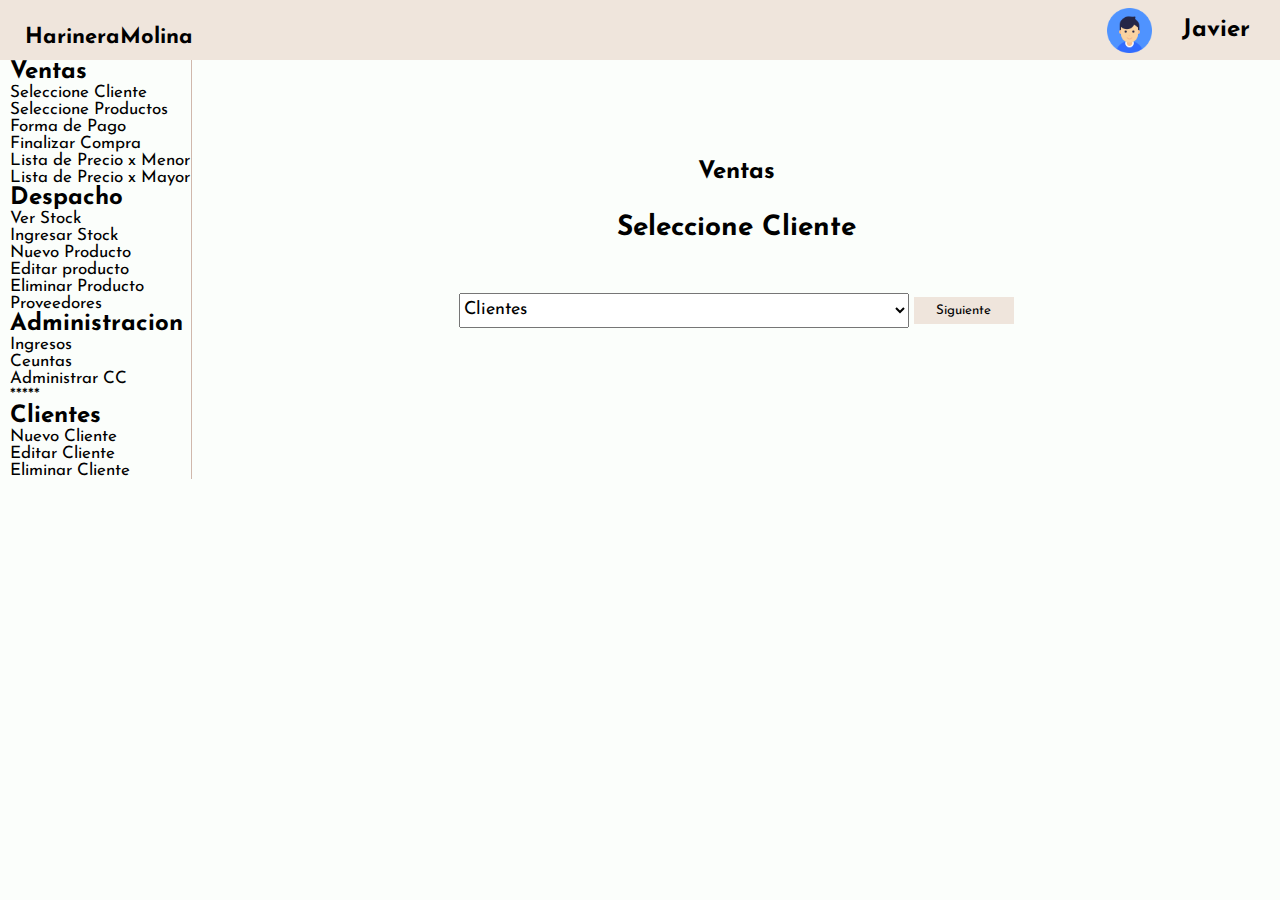
==== ventas.html @ 25c14eff "Add files via upload" ====
<!DOCTYPE html>
<html lang="es">

<head>
    <meta charset="UTF-8">
    <meta name="viewport" content="width=device-width, initial-scale=1.0">
    <link href="https://cdn.jsdelivr.net/npm/bootstrap@5.3.2/dist/css/bootstrap.min.css" rel="stylesheet"
        integrity="sha384-T3c6CoIi6uLrA9TneNEoa7RxnatzjcDSCmG1MXxSR1GAsXEV/Dwwykc2MPK8M2HN" crossorigin="anonymous">
    <link rel="preconnect" href="https://fonts.googleapis.com">
    <link rel="preconnect" href="https://fonts.gstatic.com" crossorigin>
    <link href="https://fonts.googleapis.com/css2?family=Josefin+Sans:wght@300;400;500;600;700&display=swap"
        rel="stylesheet">
    <link rel="stylesheet" href="style/ventas.css">
    <title>Ventas</title>
</head>

<body>

    <header>
        <div class="header-contain">
            <div class="logo">
                <p>HarineraMolina</p>
            </div>
            <div class="user">
                <img src="media/klipartz.com (21).png" alt="">
                <p>Javier</p>
            </div>
        </div>
    </header>

    <main>
        <div class="navbar">
            <div class="nav-ventas box">
                <h2>Ventas</h2>
                    <ul class="ventas-contain">
                        <li><a href="#" id="selectClienteLink">Seleccione Cliente</a></li>
                        <li><a href="#" id="selectProductosLink">Seleccione Productos</a></li>
                        <li><a href="#" id="formaPagoLink">Forma de Pago</a></li>
                        <li><a href="#" id="finalizarCompraLink">Finalizar Compra</a></li>
                        <li><a href="#">Lista de Precio x Menor</a></li>
                        <li><a href="#">Lista de Precio x Mayor</a></li>
                    </ul>
            </div>
            <div class="nav-despacho box">
                <h2>Despacho</h2>
                    <ul class="despacho-contain">
                        <li><a href="">Ver Stock</a></li>
                        <li><a href="">Ingresar Stock</a></li>
                        <li><a href="">Nuevo Producto</a></li>
                        <li><a href="">Editar producto</a></li>
                        <li><a href="">Eliminar Producto</a></li>
                        <li><a href="">Proveedores</a></li>
                    </ul>
            </div>
            <div class="nav-admin box">
                <h2>Administracion</h2>
                    <ul class="admin-contain">
                        <li><a href="">Ingresos</a></li>
                        <li><a href="">Ceuntas</a></li>
                        <li><a href="">Administrar CC</a></li>
                        <li><a href="">*****</a></li>
                    </ul>
            </div>
            <div class="nav-clientes box">
                <h2>Clientes</h2>
                    <ul class="clientes-contain">
                        <li><a href="">Nuevo Cliente</a></li>
                        <li><a href="">Editar Cliente</a></li>
                        <li><a href="">Eliminar Cliente</a></li>
                    </ul>
            </div>
        </div>
        <div class="main">
            <div class="ventas" id="ventas">
                <h2>Ventas</h2>
                <div class="select-client" id="select-client">
                    <h3>Seleccione Cliente</h3>
                    <select class="form-select form-select-sm" aria-label="Small select example">
                        <option selected>Clientes</option>
                        <option value="1">Noelia</option>
                        <option value="2">Sebastian</option>
                        <option value="3">Cesar</option>
                        <option value="4">Miguel</option>
                        <option value="5">Micaela</option>
                    </select>
                    <button type="button" class="btn btn-primary" id="clienteOK">Siguiente</button>
                </div>
                <div class="select-product" id="select-product">
                    <h3>Seleccione Productos</h3>
                    <select class="form-select form-select-sm" aria-label="Small select example">
                        <option selected>Tipo de Productos</option>
                        <option value="1">Harinas</option>
                        <option value="2">Cremas</option>
                        <option value="3">Dulces</option>
                        <option value="4">Cereales</option>
                        <option value="5">Etc</option>
                    </select>
                    <select class="form-select form-select-sm" aria-label="Small select example">
                        <option selected>Producto</option>
                        <option value="1">Harina 000</option>
                        <option value="2">Harina 0000</option>
                        <option value="3">Harina Leudante</option>
                        <option value="4">Harina sin TAC</option>
                        <option value="5">Harina de Maiz</option>
                    </select>
                    <select class="form-select form-select-sm" aria-label="Small select example">
                        <option selected>Marca</option>
                        <option value="1">Pureza</option>
                        <option value="2">Blancaflor</option>
                        <option value="3">Favorita</option>
                        <option value="4">Cañuelas</option>
                        <option value="5">Chacabuco</option>
                    </select>
                    <select class="form-select form-select-sm" aria-label="Small select example">
                        <option selected>Peso</option>
                        <option value="1">100g</option>
                        <option value="2">250g</option>
                        <option value="3">500g</option>
                        <option value="4">1k</option>
                        <option value="5">3k</option>
                        <option value="6">5k</option>
                        <option value="7">10k</option>
                        <option value="8">20k</option>
                    </select>
                    <div class="input-group flex-nowrap">
                        <input type="number" class="form-control" placeholder="Cantidad" aria-label="Cantidad"
                            aria-describedby="addon-wrapping">
                    </div>
                    <button type="button" class="btn btn-primary" id="productoOK">Siguiente</button>
                </div>
                <div class="forma-pago" id="forma-pago">
                    <h3>Forma de Pago</h3>
                    <select class="form-select form-select-sm" aria-label="Small select example">
                        <option selected>Forma de Pago</option>
                        <option value="1">Efectivo</option>
                        <option value="4">CC</option>
                        <option value="2">Tarjeta Credito</option>
                        <option value="3">Tarjeta Devito</option>
                    </select>
                    <button type="button" class="btn btn-primary" id="pagoOK">Siguiente</button>
                </div>
                <div class="compra-ok" id="compra-ok">
                    <h3>Finaliza Compra</h3>
                    <div class="datos-cliente">
                        <p>Cliente : Sebastian</p>
                        <p>Forma de Pago: CC</p>
                    </div>
                    <table class="table table-striped">
                        <thead>
                            <tr>
                                <th scope="col">Producto</th>
                                <th scope="col">Marca</th>
                                <th scope="col">Peso</th>
                                <th scope="col">Cantidad</th>
                                <th scope="col">Precio x U</th>
                                <th scope="col">Total</th>
                            </tr>
                        </thead>
                        <tbody>
                            <tr>
                                <th scope="row">Harina</th>
                                <td>Cañuela</td>
                                <td>1k</td>
                                <td>10</td>
                                <td>$ 600</td>
                                <td>$ 6000</td>
                            </tr>
                            <tr>
                                <th scope="row">Dulce De Leche</th>
                                <td>Serenisima</td>
                                <td>500g</td>
                                <td>20</td>
                                <td>$ 900</td>
                                <td>$ 18000</td>
                            </tr>
                            <tr>
                                <th scope="row">Margarina</th>
                                <td>Aurora</td>
                                <td>5k</td>
                                <td>1</td>
                                <td>$ 15000</td>
                                <td>$ 15000</td>
                            </tr>
                        </tbody>
                    </table>
                    <button type="button" class="btn btn-primary" id="finalizar">Finalizar</button>
                </div>
                <div class="lista-precio-menor" id="lista-precio-menor">
                    <h3>Lista de Precio por Menor</h3>
                    <form class="d-flex" role="search">
                        <input class="form-control me-2" type="search" placeholder="Search" aria-label="Search">
                        <button class="btn btn-outline-success" type="submit">Search</button>
                    </form>
                    <table class="table table-striped">
                        <thead>
                            <tr>
                                <th scope="col">Producto</th>
                                <th scope="col">Marca</th>
                                <th scope="col">Peso</th>
                                <th scope="col">Cantidad</th>
                                <th scope="col">Precio Proveeror</th>
                                <th scope="col">Precio Unitario</th>
                            </tr>
                        </thead>
                        <tbody>
                            <tr>
                                <th scope="row">Harina</th>
                                <td>Cañuela</td>
                                <td>1k</td>
                                <td>200</td>
                                <td>$ 600</td>
                                <td>$ 800</td>
                            </tr>
                            <tr>
                                <th scope="row">Dulce De Leche</th>
                                <td>Serenisima</td>
                                <td>500g</td>
                                <td>150</td>
                                <td>$ 700</td>
                                <td>$ 900</td>
                            </tr>
                            <tr>
                                <th scope="row">Margarina</th>
                                <td>Aurora</td>
                                <td>5k</td>
                                <td>200</td>
                                <td>$ 13000</td>
                                <td>$ 15000</td>
                            </tr>
                            <tr>
                                <th scope="row">Margarina</th>
                                <td>Aurora</td>
                                <td>5k</td>
                                <td>200</td>
                                <td>$ 13000</td>
                                <td>$ 15000</td>
                            </tr>
                        </tbody>
                    </table>
                </div>
                <div class="lista-precio-mayor" id="lista-precio-mayor">
                    <h3>Lista de Precio por Mayor</h3>
                    <form class="d-flex" role="search">
                        <input class="form-control me-2" type="search" placeholder="Search" aria-label="Search">
                        <button class="btn btn-outline-success" type="submit">Search</button>
                    </form>
                    <table class="table table-striped">
                        <thead>
                            <tr>
                                <th scope="col">Producto</th>
                                <th scope="col">Marca</th>
                                <th scope="col">Peso</th>
                                <th scope="col">Cantidad</th>
                                <th scope="col">Precio Proveeror</th>
                                <th scope="col">Precio Unitario</th>
                            </tr>
                        </thead>
                        <tbody>
                            <tr>
                                <th scope="row">Harina</th>
                                <td>Cañuela</td>
                                <td>1k</td>
                                <td>200</td>
                                <td>$ 600</td>
                                <td>$ 700</td>
                            </tr>
                            <tr>
                                <th scope="row">Dulce De Leche</th>
                                <td>Serenisima</td>
                                <td>500g</td>
                                <td>150</td>
                                <td>$ 700</td>
                                <td>$ 800</td>
                            </tr>
                            <tr>
                                <th scope="row">Margarina</th>
                                <td>Aurora</td>
                                <td>5k</td>
                                <td>200</td>
                                <td>$ 13000</td>
                                <td>$ 14000</td>
                            </tr>
                            <tr>
                                <th scope="row">Margarina</th>
                                <td>Aurora</td>
                                <td>5k</td>
                                <td>200</td>
                                <td>$ 13000</td>
                                <td>$ 14000</td>
                            </tr>
                        </tbody>
                    </table>
                </div>
            </div>
            <div class="despacho">
                <h2>Despacho</h2>
                <div class="ver-stock">
                    <h3>Ver Stock</h3>
                    <form class="d-flex" role="search">
                        <input class="form-control me-2" type="search" placeholder="Buscar" aria-label="Search">
                        <button class="btn btn-outline-success" type="submit">Buscar</button>
                    </form>
                    <table class="table table-striped">
                        <thead>
                            <tr>
                                <th scope="col">Producto</th>
                                <th scope="col">Marca</th>
                                <th scope="col">Peso</th>
                                <th scope="col">Cantidad</th>
                                <th scope="col">Precio Proveeror</th>
                                <th scope="col">Precio Unitario</th>
                            </tr>
                        </thead>
                        <tbody>
                            <tr>
                                <th scope="row">Harina</th>
                                <td>Cañuela</td>
                                <td>1k</td>
                                <td>200</td>
                                <td>$ 600</td>
                                <td>$ 800</td>
                            </tr>
                            <tr>
                                <th scope="row">Dulce De Leche</th>
                                <td>Serenisima</td>
                                <td>500g</td>
                                <td>150</td>
                                <td>$ 700</td>
                                <td>$ 900</td>
                            </tr>
                            <tr>
                                <th scope="row">Margarina</th>
                                <td>Aurora</td>
                                <td>5k</td>
                                <td>200</td>
                                <td>$ 13000</td>
                                <td>$ 15000</td>
                            </tr>
                            <tr>
                                <th scope="row">Margarina</th>
                                <td>Aurora</td>
                                <td>5k</td>
                                <td>200</td>
                                <td>$ 13000</td>
                                <td>$ 15000</td>
                            </tr>
                            <tr>
                                <th scope="row">Margarina</th>
                                <td>Aurora</td>
                                <td>5k</td>
                                <td>200</td>
                                <td>$ 13000</td>
                                <td>$ 15000</td>
                            </tr>
                            <tr>
                                <th scope="row">Margarina</th>
                                <td>Aurora</td>
                                <td>5k</td>
                                <td>200</td>
                                <td>$ 13000</td>
                                <td>$ 15000</td>
                            </tr>
                            <tr>
                                <th scope="row">Margarina</th>
                                <td>Aurora</td>
                                <td>5k</td>
                                <td>200</td>
                                <td>$ 13000</td>
                                <td>$ 15000</td>
                            </tr>
                            <tr>
                                <th scope="row">Margarina</th>
                                <td>Aurora</td>
                                <td>5k</td>
                                <td>200</td>
                                <td>$ 13000</td>
                                <td>$ 15000</td>
                            </tr>
                        </tbody>
                    </table>
                </div>
                <div class="ingresar-stock">
                    <h3>Ingresar productos al stock</h3>
                    <select class="form-select form-select-sm" aria-label="Small select example">
                        <option selected>Tipo de Productos</option>
                        <option value="1">Harinas</option>
                        <option value="2">Cremas</option>
                        <option value="3">Dulces</option>
                        <option value="4">Cereales</option>
                        <option value="5">Etc</option>
                    </select>
                    <select class="form-select form-select-sm" aria-label="Small select example">
                        <option selected>Producto</option>
                        <option value="1">Harina 000</option>
                        <option value="2">Harina 0000</option>
                        <option value="3">Harina sin TAC</option>
                        <option value="4">Harina Leudante</option>
                        <option value="5">Harina de Maiz</option>
                    </select>
                    <select class="form-select form-select-sm" aria-label="Small select example">
                        <option selected>Marca</option>
                        <option value="1">Pureza</option>
                        <option value="2">Blancaflor</option>
                        <option value="3">Favorita</option>
                        <option value="4">Cañuelas</option>
                        <option value="5">Chacabuco</option>
                    </select>
                    <select class="form-select form-select-sm" aria-label="Small select example">
                        <option selected>Peso</option>
                        <option value="1">100g</option>
                        <option value="2">250g</option>
                        <option value="3">500g</option>
                        <option value="4">1k</option>
                        <option value="5">3k</option>
                        <option value="5">5k</option>
                        <option value="5">10k</option>
                        <option value="5">20k</option>
                    </select>
                    <div class="input-group flex-nowrap">
                        <input type="number" class="form-control" placeholder="Cantidad" aria-label="Cantidad"
                            aria-describedby="addon-wrapping">
                    </div>
                    <button type="button" class="btn btn-primary">Agregar</button>
                </div>
                <div class="nuevo-producto">
                    <h3>Agregar Nuevo Producto</h3>
                    <input type="text" class="form-control" placeholder="Nombre del Producto"
                        aria-label="nombre-producto" aria-describedby="basic-addon1">
                    <select class="form-select form-select-sm" aria-label="Small select example">
                        <option selected>Tipo de Productos</option>
                        <option value="1">Harinas</option>
                        <option value="2">Cremas</option>
                        <option value="3">Dulces</option>
                        <option value="4">Cereales</option>
                        <option value="5">Etc</option>
                    </select>
                    <select class="form-select form-select-sm" aria-label="Small select example">
                        <option selected>Producto</option>
                        <option value="1">Harina 000</option>
                        <option value="2">Harina 0000</option>
                        <option value="3">Harina sin TAC</option>
                        <option value="4">Harina Leudante</option>
                        <option value="5">Harina de Maiz</option>
                    </select>
                    <select class="form-select form-select-sm" aria-label="Small select example">
                        <option selected>Marca</option>
                        <option value="1">Pureza</option>
                        <option value="2">Blancaflor</option>
                        <option value="3">Favorita</option>
                        <option value="4">Cañuelas</option>
                        <option value="5">Chacabuco</option>
                    </select>
                    <select class="form-select form-select-sm" aria-label="Small select example">
                        <option selected>Peso</option>
                        <option value="1">100g</option>
                        <option value="2">250g</option>
                        <option value="3">500g</option>
                        <option value="4">1k</option>
                        <option value="5">3k</option>
                        <option value="5">5k</option>
                        <option value="5">10k</option>
                        <option value="5">20k</option>
                    </select>
                    <div class="input-group flex-nowrap">
                        <input type="number" class="form-control" placeholder="Cantidad" aria-label="Cantidad"
                            aria-describedby="addon-wrapping" inputmode="numeric">
                    </div>
                    <button type="button" class="btn btn-primary">Agregar</button>
                </div>
                <div class="proveedores">
                    <h3>Lista De proveedores</h3>
                    <table class="table table-striped">
                        <thead>
                            <tr>
                                <th scope="col">Nombre</th>
                                <th scope="col">Direccion</th>
                                <th scope="col">Telefono</th>
                                <th scope="col">Email</th>
                                <th scope="col">Lista Precio</th>
                            </tr>
                        </thead>
                        <tbody>
                            <tr>
                                <th scope="row">Molino Cañuelas</th>
                                <td>tal altura</td>
                                <td>011 16463156</td>
                                <td>molinoscañuelas@tal.com</td>
                                <td><button type="button" class="btn btn-primary boton-lista-proveedores"><a
                                            href="">Lista</a></button></td>
                            </tr>
                            <tr>
                                <th scope="row">TaSerenisima</th>
                                <td>tal altura</td>
                                <td>011-13256479</td>
                                <td>taserenisima@tal.com</td>
                                <td><button type="button" class="btn btn-primary boton-lista-proveedores"><a
                                            href="">Lista</a></button></td>
                            </tr>
                            <tr>
                                <th scope="row">Molinos S.A</th>
                                <td>tal altura</td>
                                <td>011-13258978</td>
                                <td>molinossa@tal.com</td>
                                <td><button type="button" class="btn btn-primary boton-lista-proveedores"><a
                                            href="">Lista</a></button></td>
                            </tr>
                        </tbody>
                    </table>
                </div>
            </div>
            <div class="admin">
                <h2>Administracion</h2>
                <diniv class="ingresos">
                    <h3>ingresos</h3>
                    <div class="ingresos-group">
                        <div class="ingreso-contain">
                            <img src="media/sodapdf-converted.png" alt="" width="150px">
                            <h4>Mercado Pago</h4>
                            <p>$0000.000</p>
                        </div>
                        <div class="ingreso-contain">
                            <img src="media/cheque.png" alt="" width="150px">
                            <h4>Cheuqes</h4>
                            <p>$0000.000</p>
                        </div>
                        <div class="ingreso-contain">
                            <img src="media/cajaregis.png" alt="" width="150px">
                            <h4>Caja</h4>
                            <p>$0000.000</p>
                        </div>
                        <div class="ingreso-contain">
                            <img src="media/banco.png" alt="" width="150px">
                            <h4>Banco</h4>
                            <p>$0000.000</p>
                        </div>
                    </div>
                    <button type="button" class="btn btn-primary"><a href="">Cerrar Caja</a></button>
                </diniv>
                <div class="cuentas">
                    <h3>Cuentas</h3>
                    <div class="cuentas-group">
                        <div class="cuentas-contain">
                            <img src="media/sodapdf-converted.png" alt="" width="150px">
                            <h4>Mercado Pago</h4>
                            <p>$0000.000</p>
                        </div>
                        <div class="cuentas-contain">
                            <img src="media/cheque.png" alt="" width="150px">
                            <h4>Cheuqes</h4>
                            <p>$0000.000</p>
                        </div>
                        <div class="cuentas-contain">
                            <img src="media/cajaregis.png   " alt="" width="150px">
                            <h4>Caja</h4>
                            <p>$0000.000</p>
                        </div>
                        <div class="cuentas-contain">
                            <img src="media/banco.png" alt="" width="150px">
                            <h4>Banco</h4>
                            <p>$0000.000</p>
                        </div>
                    </div>
                </div>
                <div class="cc">
                    <h3>Administrar CC</h3>
                    <div class="cliente-cc">
                        <form class="d-flex" role="search">
                            <input class="form-control me-2" type="search" placeholder="Cliente" aria-label="Search">
                            <button class="btn btn-outline-success" type="submit">Buscar</button>
                        </form>
                        <table class="table table-striped">
                            <thead>
                                <tr>
                                    <th scope="col">N° Factura</th>
                                    <th scope="col">Fecha</th>
                                    <th scope="col">Valor</th>
                                    <th scope="col">modificar</th>
                                </tr>
                            </thead>
                            <tbody>
                                <tr>
                                    <th scope="row">0354</th>
                                    <td>26/01/23</td>
                                    <td>$ 150000</td>
                                    <td><button type="button" class="btn btn-primary"><a href="">Modificar</a></button>
                                    </td>
                                </tr>
                                <tr>
                                    <th scope="row">3597</th>
                                    <td>12/04/23</td>
                                    <td>$ 80000</td>
                                    <td><button type="button" class="btn btn-primary"><a href="">Modificar</a></button>
                                    </td>
                                </tr>
                                <tr>
                                    <th scope="row">9853</th>
                                    <td>09/10/23</td>
                                    <td>$ 250000</td>
                                    <td><button type="button" class="btn btn-primary"><a href="">Modificar</a></button>
                                    </td>
                                </tr>
                            </tbody>
                        </table>
                    </div>
                </div>
            </div>
            <div class="clientes">
                <h2>Clientes</h2>
                <div class="new-client">
                    <h3>Agregar Nuevo Cliente</h3>
                    <div class="mb-3">
                        <label for="exampleFormControlInput1" class="form-label">Ingrese el Nombre</label>
                        <input type="text" class="form-control" id="exampleFormControlInput1" placeholder="Nombre">
                        <label for="exampleFormControlInput1" class="form-label">Ingrese el Apellido</label>
                        <input type="text" class="form-control" id="exampleFormControlInput1" placeholder="Apellido">
                        <label for="exampleFormControlInput1" class="form-label">Ingrese la Direccion</label>
                        <input type="text" class="form-control" id="exampleFormControlInput1" placeholder="Direccion">
                        <label for="exampleFormControlInput1" class="form-label">Imgrese el Telefono</label>
                        <input type="number" class="form-control" id="exampleFormControlInput1" placeholder="Telefono">
                        <label for="exampleFormControlInput1" class="form-label">Ingrese Email </label>
                        <input type="email" class="form-control" id="exampleFormControlInput1" placeholder="email">
                    </div>
                    <button type="button" class="btn btn-primary"><a href="">Guardar</a></button>
                </div>
                <div class="edit-client">
                    <h3>Editar Clientes</h3>
                    <form class="d-flex" role="search">
                        <input class="form-control me-2" type="search" placeholder="Search" aria-label="Search">
                        <button class="btn btn-outline-success" type="submit">Search</button>
                    </form>
                    <table class="table table-striped">
                        <thead>
                            <tr>
                                <th scope="col">Nombre</th>
                                <th scope="col">Apellido</th>
                                <th scope="col">Direccion</th>
                                <th scope="col">telefono</th>
                                <th scope="col">Email</th>
                                <th scope="col">Editar</th>
                            </tr>
                        </thead>
                        <tbody>
                            <tr>
                                <th scope="row">Sebastian</th>
                                <td>mendoza</td>
                                <td>tal altura</td>
                                <td>011-35432264</td>
                                <td>sebastian@tal.com</td>
                                <td><button type="button" class="btn btn-primary"><a href="">Editar</a></button></td>
                            </tr>
                            <tr>
                                <th scope="row">Micaela</th>
                                <td>Galeano</td>
                                <td>tal altura</td>
                                <td>011-13548976</td>
                                <td>micaela@tal.com</td>
                                <td><button type="button" class="btn btn-primary"><a href="">Editar</a></button></td>
                            </tr>
                            <tr>
                                <th scope="row">Noelina</th>
                                <td>Pintos</td>
                                <td>tal altura</td>
                                <td>011-32156497</td>
                                <td>noelia@tal.com</td>
                                <td><button type="button" class="btn btn-primary"><a href="">Editar</a></button></td>
                            </tr>
                            <tr>
                                <th scope="row">Cesar</th>
                                <td>Kownacki</td>
                                <td>tal altura</td>
                                <td>011-64975231</td>
                                <td>cesar@tal.com</td>
                                <td><button type="button" class="btn btn-primary"><a href="">Editar</a></button></td>
                            </tr>
                            <tr>
                                <th scope="row">Miguel</th>
                                <td>Brizuela</td>
                                <td>tal altura</td>
                                <td>011-36964312</td>
                                <td>miguel@tal.com</td>
                                <td><button type="button" class="btn btn-primary"><a href="">Editar</a></button></td>
                            </tr>
                            <tr>
                                <th scope="row">Daniel</th>
                                <td>Carabajal</td>
                                <td>tal cual</td>
                                <td>011-34129647</td>
                                <td>daniel@tal.com</td>
                                <td><button type="button" class="btn btn-primary"><a href="">Editar</a></button></td>
                            </tr>
                        </tbody>
                    </table>
                </div>
                <div class="delete-client">
                    <h3>Eliminar Cliente</h3>
                    <form class="d-flex" role="search">
                        <input class="form-control me-2" type="search" placeholder="Search" aria-label="Search">
                        <button class="btn btn-outline-success" type="submit">Search</button>
                    </form>
                    <table class="table table-striped">
                        <thead>
                            <tr>
                                <th scope="col">Nombre</th>
                                <th scope="col">Apellido</th>
                                <th scope="col">Direccion</th>
                                <th scope="col">telefono</th>
                                <th scope="col">Email</th>
                                <th scope="col">Editar</th>
                            </tr>
                        </thead>
                        <tbody>
                            <tr>
                                <th scope="row">Sebastian</th>
                                <td>mendoza</td>
                                <td>tal altura</td>
                                <td>011-35432264</td>
                                <td>sebastian@tal.com</td>
                                <td><button type="button" class="btn btn-primary"><a href="">Eliminar</a></button></td>
                            </tr>
                            <tr>
                                <th scope="row">Micaela</th>
                                <td>Galeano</td>
                                <td>tal altura</td>
                                <td>011-13548976</td>
                                <td>micaela@tal.com</td>
                                <td><button type="button" class="btn btn-primary"><a href="">Eliminar</a></button></td>
                            </tr>
                            <tr>
                                <th scope="row">Noelina</th>
                                <td>Pintos</td>
                                <td>tal altura</td>
                                <td>011-32156497</td>
                                <td>noelia@tal.com</td>
                                <td><button type="button" class="btn btn-primary"><a href="">Eliminar</a></button></td>
                            </tr>
                            <tr>
                                <th scope="row">Cesar</th>
                                <td>Kownacki</td>
                                <td>tal altura</td>
                                <td>011-64975231</td>
                                <td>cesar@tal.com</td>
                                <td><button type="button" class="btn btn-primary"><a href="">Eliminar</a></button></td>
                            </tr>
                            <tr>
                                <th scope="row">Miguel</th>
                                <td>Brizuela</td>
                                <td>tal altura</td>
                                <td>011-36964312</td>
                                <td>miguel@tal.com</td>
                                <td><button type="button" class="btn btn-primary"><a href="">Eliminar</a></button></td>
                            </tr>
                            <tr>
                                <th scope="row">Daniel</th>
                                <td>Carabajal</td>
                                <td>tal cual</td>
                                <td>011-34129647</td>
                                <td>daniel@tal.com</td>
                                <td><button type="button" class="btn btn-primary"><a href="">Eliminar</a></button></td>
                            </tr>
                        </tbody>
                    </table>
                </div>
            </div>
        </div>
    </main>

    <script src="script/app.js"></script>
    <script src="https://cdn.jsdelivr.net/npm/bootstrap@5.3.2/dist/js/bootstrap.bundle.min.js"
        integrity="sha384-C6RzsynM9kWDrMNeT87bh95OGNyZPhcTNXj1NW7RuBCsyN/o0jlpcV8Qyq46cDfL"
        crossorigin="anonymous"></script>
</body>

</html>
---- style/ventas.css ----
* {
    margin: 0;
    padding: 0;
    box-sizing: border-box;
    font-family: 'Josefin Sans', sans-serif;
}

body {
    background: #FBFEFB;
}

header {
    width: 100%;
    background: #EFE5DC;
}

input[type="number"]::-webkit-inner-spin-button,
input[type="number"]::-webkit-outer-spin-button {
    -webkit-appearance: none;
    appearance: none;
    margin: 0;
    /* Puedes ajustar esto para controlar el espacio alrededor del campo */
}

.header-contain {
    width: 100%;
    height: 60px;
    display: flex;
    align-items: center;
    justify-content: space-between;
}

.logo {
    margin-top: 15px;
    margin-left: 25px;
    font-size: 22px;
    font-weight: bold;
}

.user {
    display: flex;
    margin-right: 30px;
}

header .user img {
    width: 45px;
    height: 45px;
    margin: 0 30px;
}

header .user p {
    font-size: 24px;
    margin: auto;
    font-weight: bold;
}

main {
    width: 100%;
    display: flex;
    flex-direction: row;
}

.navbar {
    width: 15%;
    height: 100%;
    display: flex;
    flex-direction: column;
    border-right: 1px solid #D0B8AC;
    background: #FBFEFB;
}

.navbar .box {
    width: 100%;
    margin-left: 10px;
}

.box ul {
    list-style: none;
}

.box ul li a {
    text-decoration: none;
    color: #000;
    font-size: 17px;
}

.box ul li a:hover {
    color: #D0B8AC;
}

.main {
    width: 85%;
}

.ventas {
    text-align: center;
    margin-top: 100px;
}

.main h2,
.main h3 {
    margin: 30px 0;
}

.select-client {
    display: none;
    flex-direction: column;
}

.select-client h3 {
    font-size: 28px;
}

.select-client select {
    align-items: center;
    margin: auto auto 20px auto;
    width: 450px;
    height: 35px;
    font-size: 18px;
}

.select-client button {
    width: 100px;
    background: #EFE5DC;
    border: none;
    padding: 7px 15px;
    margin: auto;
    margin-top: 25px;
}

.select-client button a {
    color: #000;
    text-decoration: none;
}

.select-client button:hover {
    background: #D0B8AC;
    transform: scale(1.05, 1.05);
    transition: .3s;
    -webkit-transform: scale(1.05, 1.05);
    -moz-transform: scale(1.05, 1.05);
    -ms-transform: scale(1.05, 1.05);
    -o-transform: scale(1.05, 1.05);
    -webkit-transition: .3s;
    -moz-transition: .3s;
    -ms-transition: .3s;
    -o-transition: .3s;
    box-shadow: 3px 3px 3px #D0B8AC
}

.select-product {
    display: none;
    flex-direction: column;
}

.select-product h3 {
    font-size: 28px;
}

.select-product select,
.select-product .input-group {
    align-items: center;
    margin: auto auto 20px auto;
    width: 450px;
    height: 35px;
    font-size: 18px;
}

.select-product button {
    width: 100px;
    background: #EFE5DC;
    border: none;
    padding: 7px 15px;
    margin: auto;
    margin-top: 25px;
}

.select-product button a {
    color: #000;
    text-decoration: none;
}

.select-product button:hover {
    background: #D0B8AC;
    transform: scale(1.05, 1.05);
    transition: .3s;
    -webkit-transform: scale(1.05, 1.05);
    -moz-transform: scale(1.05, 1.05);
    -ms-transform: scale(1.05, 1.05);
    -o-transform: scale(1.05, 1.05);
    -webkit-transition: .3s;
    -moz-transition: .3s;
    -ms-transition: .3s;
    -o-transition: .3s;
    box-shadow: 3px 3px 3px #D0B8AC
}

.forma-pago {
    display: none;
    flex-direction: column;
}

.select-product h3 {
    font-size: 28px;
}

.forma-pago select,
.forma-pago .input-group {
    align-items: center;
    margin: auto auto 20px auto;
    width: 450px;
    height: 35px;
    font-size: 18px;
}

.forma-pago button {
    width: 100px;
    background: #EFE5DC;
    border: none;
    padding: 7px 15px;
    margin: auto;
    margin-top: 25px;
}

.forma-pago button a {
    color: #000;
    text-decoration: none;
}

.forma-pago button:hover {
    background: #D0B8AC;
    transform: scale(1.05, 1.05);
    transition: .3s;
    -webkit-transform: scale(1.05, 1.05);
    -moz-transform: scale(1.05, 1.05);
    -ms-transform: scale(1.05, 1.05);
    -o-transform: scale(1.05, 1.05);
    -webkit-transition: .3s;
    -moz-transition: .3s;
    -ms-transition: .3s;
    -o-transition: .3s;
    box-shadow: 3px 3px 3px #D0B8AC
}

.compra-ok {
    display: none;
    flex-direction: column;
}

.compra-ok p {
    font-size: 22px;
}

.compra-ok table {
    width: 75%;
    margin: auto;
    margin-top: 30px;
}

.compra-ok button {
    width: 100px;
    background: #EFE5DC;
    border: none;
    padding: 7px 15px;
    margin: auto;
    margin-top: 30px;
}

.compra-ok button a {
    color: #000;
    text-decoration: none;
}

.compra-ok button:hover {
    background: #D0B8AC;
    transform: scale(1.05, 1.05);
    transition: .3s;
    -webkit-transform: scale(1.05, 1.05);
    -moz-transform: scale(1.05, 1.05);
    -ms-transform: scale(1.05, 1.05);
    -o-transform: scale(1.05, 1.05);
    -webkit-transition: .3s;
    -moz-transition: .3s;
    -ms-transition: .3s;
    -o-transition: .3s;
    box-shadow: 3px 3px 3px #D0B8AC
}

.lista-precio-menor {
    display: none;
    flex-direction: column;
}

.lista-precio-menor form {
    width: 60%;
    align-items: center;
    margin: auto;
    margin-bottom: 50px;
    display: flex;
    flex-direction: column;
}

.lista-precio-menor form button {
    width: 100px;
    background: #EFE5DC;
    border: none;
    padding: 7px 15px;
    margin: auto;
    margin-top: 30px;
}

.lista-precio-menor form button a {
    color: #000;
    text-decoration: none;
}

.lista-precio-menor form button:hover {
    background: #D0B8AC;
    transform: scale(1.05, 1.05);
    transition: .3s;
    -webkit-transform: scale(1.05, 1.05);
    -moz-transform: scale(1.05, 1.05);
    -ms-transform: scale(1.05, 1.05);
    -o-transform: scale(1.05, 1.05);
    -webkit-transition: .3s;
    -moz-transition: .3s;
    -ms-transition: .3s;
    -o-transition: .3s;
    box-shadow: 3px 3px 3px #D0B8AC
}

.lista-precio-menor table {
    width: 75%;
    margin: auto;
}

.lista-precio-mayor {
    display: none;
    flex-direction: column;
}

.lista-precio-mayor form {
    width: 60%;
    align-items: center;
    margin: auto;
    margin-bottom: 50px;
    display: flex;
    flex-direction: column;
}

.lista-precio-mayor form button {
    width: 100px;
    background: #EFE5DC;
    border: none;
    padding: 7px 15px;
    margin: auto;
    margin-top: 30px;
}

.lista-precio-mayor form button a {
    color: #000;
    text-decoration: none;
}

.lista-precio-mayor form button:hover {
    background: #D0B8AC;
    transform: scale(1.05, 1.05);
    transition: .3s;
    -webkit-transform: scale(1.05, 1.05);
    -moz-transform: scale(1.05, 1.05);
    -ms-transform: scale(1.05, 1.05);
    -o-transform: scale(1.05, 1.05);
    -webkit-transition: .3s;
    -moz-transition: .3s;
    -ms-transition: .3s;
    -o-transition: .3s;
    box-shadow: 3px 3px 3px #D0B8AC
}

.lista-precio-mayor table {
    width: 75%;
    margin: auto;
}

.despacho {
    height: 100%;
    display: none;
    flex-direction: column;
    text-align: center;
    margin-top: 100px;
}

.ver-stock {
    display: none;
    flex-direction: column;
    width: 75%;
    margin: auto;
    margin-top: -20px;
}

.ver-stock form {
    width: 60%;
    align-items: center;
    margin: auto;
    margin-bottom: 50px;
    display: flex;
    flex-direction: column;
}

.ver-stock form button {
    width: 100px;
    background: #EFE5DC;
    border: none;
    padding: 7px 15px;
    margin: auto;
    margin-top: 30px;
}

.ver-stock form button a {
    color: #000;
    text-decoration: none;
}

.ver-stock form button:hover {
    background: #D0B8AC;
    transform: scale(1.05, 1.05);
    transition: .3s;
    -webkit-transform: scale(1.05, 1.05);
    -moz-transform: scale(1.05, 1.05);
    -ms-transform: scale(1.05, 1.05);
    -o-transform: scale(1.05, 1.05);
    -webkit-transition: .3s;
    -moz-transition: .3s;
    -ms-transition: .3s;
    -o-transition: .3s;
    box-shadow: 3px 3px 3px #D0B8AC
}

.ingresar-stock {
    width: 100%;
    display: none;
    flex-direction: column;
}

.ingresar-stock select,
.ingresar-stock .input-group {
    align-items: center;
    margin: auto auto 20px auto;
    width: 450px;
    height: 35px;
    font-size: 18px;
}

.ingresar-stock button {
    width: 100px;
    background: #EFE5DC;
    border: none;
    padding: 7px 15px;
    margin: auto;
    margin-top: 25px;
    color: #000;
}

.ingresar-stock button:hover {
    background: #D0B8AC;
    transform: scale(1.05, 1.05);
    transition: .3s;
    -webkit-transform: scale(1.05, 1.05);
    -moz-transform: scale(1.05, 1.05);
    -ms-transform: scale(1.05, 1.05);
    -o-transform: scale(1.05, 1.05);
    -webkit-transition: .3s;
    -moz-transition: .3s;
    -ms-transition: .3s;
    -o-transition: .3s;
    box-shadow: 3px 3px 3px #D0B8AC
}

.nuevo-producto {
    display: none;
    flex-direction: column;
    width: 75%;
    margin: auto;
    margin-top: -20px;
}

.nuevo-producto input {
    margin: 15px auto;
    width: 450px;
    height: 35px;
}

.nuevo-producto select,
.nuevo-producto .input-group {
    align-items: center;
    margin: auto auto 20px auto;
    width: 450px;
    height: 35px;
    font-size: 18px;
}

.nuevo-producto button {
    width: 100px;
    background: #EFE5DC;
    border: none;
    padding: 7px 15px;
    margin: auto;
    margin-top: 30px;
}

.nuevo-producto button {
    color: #000;
    text-decoration: none;
}

.nuevo-producto button:hover {
    background: #D0B8AC;
    transform: scale(1.05, 1.05);
    transition: .3s;
    -webkit-transform: scale(1.05, 1.05);
    -moz-transform: scale(1.05, 1.05);
    -ms-transform: scale(1.05, 1.05);
    -o-transform: scale(1.05, 1.05);
    -webkit-transition: .3s;
    -moz-transition: .3s;
    -ms-transition: .3s;
    -o-transition: .3s;
    box-shadow: 3px 3px 3px #D0B8AC
}

.proveedores{
    display: none;
    flex-direction: column;
    width: 75%;
    margin: auto;
    margin-top: -20px;
}

.boton-lista-proveedores {
    width: 100px;
    background: #EFE5DC;
    border: none;
    padding: 7px 15px;
    margin: auto;
}

.boton-lista-proveedores a{
    color: #000;
    text-decoration: none;
}

.boton-lista-proveedores:hover {
    background: #D0B8AC;
    transform: scale(1.05, 1.05);
    transition: .3s;
    -webkit-transform: scale(1.05, 1.05);
    -moz-transform: scale(1.05, 1.05);
    -ms-transform: scale(1.05, 1.05);
    -o-transform: scale(1.05, 1.05);
    -webkit-transition: .3s;
    -moz-transition: .3s;
    -ms-transition: .3s;
    -o-transition: .3s;
    box-shadow: 3px 3px 3px #D0B8AC
}

.admin{
    width: 100%;
    display: none;
    flex-direction: column;
    text-align: center;
    margin-top: 100px;
}

.ingresos{
    width: 100%;
    display: flex;
    flex-direction: column;
}

.ingresos-group{
    display: flex;
    margin-bottom: 50px;
}

.ingreso-contain{
    width: 350px;
    height: 200px;
    align-items: center;
    margin: auto;
    text-align: center;
    background: #EFE5DC ;
    margin: 0 15px;
    border-radius: 7px;
    -webkit-border-radius: 7px;
    -moz-border-radius: 7px;
    -ms-border-radius: 7px;
    -o-border-radius: 7px;
}

.ingreso-contain:hover{
    transform: scale(1.04,1.04);
    transition: .3s;
    background: #D0B8AC;
    box-shadow: 5px 5px 7px #EFE5DC;
    -webkit-transform: scale(1.04,1.04);
    -moz-transform: scale(1.04,1.04);
    -ms-transform: scale(1.04,1.04);
    -o-transform: scale(1.04,1.04);
    -webkit-transition: .3s;
    -moz-transition: .3s;
    -ms-transition: .3s;
    -o-transition: .3s;
}

.ingreso-contain img{
    margin: 10px 0;
    width: 100px;
}

.ingreso-contain h4,
.ingreso-contain p{
    text-align: center;
}

.ingresos button{
    width: 150px;
    margin: auto;
    background: #EFE5DC;
    border: none;
}

.ingresos button:hover{
    background: #D0B8AC;
    transform: scale(1.02,1.02);
    transition: .2s;
    box-shadow: 3px 3px 3px #D0B8AC;
    -webkit-transform: scale(1.02,1.02);
    -moz-transform: scale(1.02,1.02);
    -ms-transform: scale(1.02,1.02);
    -o-transform: scale(1.02,1.02);
    -webkit-transition: .2s;
    -moz-transition: .2s;
    -ms-transition: .2s;
    -o-transition: .2s;
}

.ingresos button a{
    color: #000;
    text-decoration: none;
}

.cuentas{
    width: 100%;
    display: none;
    flex-direction: column;
}

.cuentas-group{
    display: flex;
    margin-bottom: 50px;
}

.cuentas-contain{
    width: 350px;
    height: 200px;
    align-items: center;
    margin: auto;
    text-align: center;
    background: #EFE5DC ;
    margin: 0 15px;
    border-radius: 7px;
    -webkit-border-radius: 7px;
    -moz-border-radius: 7px;
    -ms-border-radius: 7px;
    -o-border-radius: 7px;
}

.cuentas-contain:hover{
    transform: scale(1.04,1.04);
    transition: .3s;
    background: #D0B8AC;
    box-shadow: 5px 5px 7px #EFE5DC;
    -webkit-transform: scale(1.04,1.04);
    -moz-transform: scale(1.04,1.04);
    -ms-transform: scale(1.04,1.04);
    -o-transform: scale(1.04,1.04);
    -webkit-transition: .3s;
    -moz-transition: .3s;
    -ms-transition: .3s;
    -o-transition: .3s;
}

.cuentas-contain img{
    margin: 10px 0;
    width: 100px;
}

.cuentas-contain h4,
.cuentas-contain p{
    text-align: center;
}

.clientes {
    display: none;
}
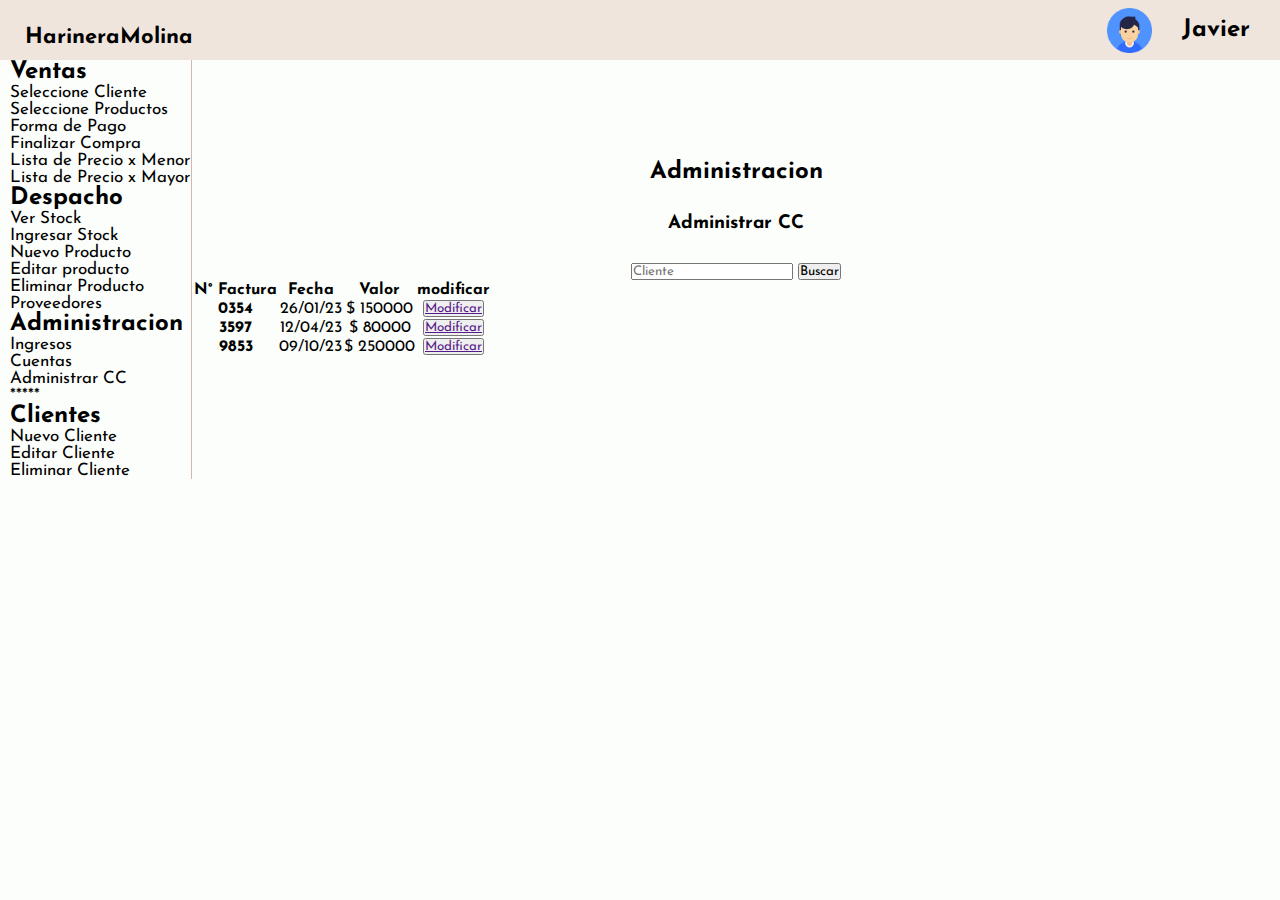
==== commit df59e80c: "Add files via upload" ====
--- a/ventas.html
+++ b/ventas.html
@@ -33,10 +33,10 @@
             <div class="nav-ventas box">
                 <h2>Ventas</h2>
                     <ul class="ventas-contain">
-                        <li><a href="#" id="selectClienteLink">Seleccione Cliente</a></li>
-                        <li><a href="#" id="selectProductosLink">Seleccione Productos</a></li>
-                        <li><a href="#" id="formaPagoLink">Forma de Pago</a></li>
-                        <li><a href="#" id="finalizarCompraLink">Finalizar Compra</a></li>
+                        <li><a href="#">Seleccione Cliente</a></li>
+                        <li><a href="#">Seleccione Productos</a></li>
+                        <li><a href="#">Forma de Pago</a></li>
+                        <li><a href="#">Finalizar Compra</a></li>
                         <li><a href="#">Lista de Precio x Menor</a></li>
                         <li><a href="#">Lista de Precio x Mayor</a></li>
                     </ul>
@@ -56,7 +56,7 @@
                 <h2>Administracion</h2>
                     <ul class="admin-contain">
                         <li><a href="">Ingresos</a></li>
-                        <li><a href="">Ceuntas</a></li>
+                        <li><a href="">Cuentas</a></li>
                         <li><a href="">Administrar CC</a></li>
                         <li><a href="">*****</a></li>
                     </ul>
@@ -251,7 +251,7 @@
                                 <th scope="col">Marca</th>
                                 <th scope="col">Peso</th>
                                 <th scope="col">Cantidad</th>
-                                <th scope="col">Precio Proveeror</th>
+                                <th scope="col">Precio Proveedor</th>
                                 <th scope="col">Precio Unitario</th>
                             </tr>
                         </thead>
@@ -294,7 +294,7 @@
             </div>
             <div class="despacho">
                 <h2>Despacho</h2>
-                <div class="ver-stock">
+                <div class="ver-stock" id="ver-stock">
                     <h3>Ver Stock</h3>
                     <form class="d-flex" role="search">
                         <input class="form-control me-2" type="search" placeholder="Buscar" aria-label="Search">
@@ -379,7 +379,7 @@
                         </tbody>
                     </table>
                 </div>
-                <div class="ingresar-stock">
+                <div class="ingresar-stock" id="ingresar-stock">
                     <h3>Ingresar productos al stock</h3>
                     <select class="form-select form-select-sm" aria-label="Small select example">
                         <option selected>Tipo de Productos</option>
@@ -422,7 +422,7 @@
                     </div>
                     <button type="button" class="btn btn-primary">Agregar</button>
                 </div>
-                <div class="nuevo-producto">
+                <div class="nuevo-producto" id="nuevo-producto">
                     <h3>Agregar Nuevo Producto</h3>
                     <input type="text" class="form-control" placeholder="Nombre del Producto"
                         aria-label="nombre-producto" aria-describedby="basic-addon1">
@@ -467,7 +467,7 @@
                     </div>
                     <button type="button" class="btn btn-primary">Agregar</button>
                 </div>
-                <div class="proveedores">
+                <div class="proveedores" id="proveedores">
                     <h3>Lista De proveedores</h3>
                     <table class="table table-striped">
                         <thead>
@@ -510,7 +510,7 @@
             </div>
             <div class="admin">
                 <h2>Administracion</h2>
-                <diniv class="ingresos">
+                <div class="ingresos" id="ingresos">
                     <h3>ingresos</h3>
                     <div class="ingresos-group">
                         <div class="ingreso-contain">
@@ -520,7 +520,7 @@
                         </div>
                         <div class="ingreso-contain">
                             <img src="media/cheque.png" alt="" width="150px">
-                            <h4>Cheuqes</h4>
+                            <h4>Cheques</h4>
                             <p>$0000.000</p>
                         </div>
                         <div class="ingreso-contain">
@@ -535,8 +535,8 @@
                         </div>
                     </div>
                     <button type="button" class="btn btn-primary"><a href="">Cerrar Caja</a></button>
-                </diniv>
-                <div class="cuentas">
+                </div>
+                <div class="cuentas" id="cuentas">
                     <h3>Cuentas</h3>
                     <div class="cuentas-group">
                         <div class="cuentas-contain">
@@ -546,7 +546,7 @@
                         </div>
                         <div class="cuentas-contain">
                             <img src="media/cheque.png" alt="" width="150px">
-                            <h4>Cheuqes</h4>
+                            <h4>Cheques</h4>
                             <p>$0000.000</p>
                         </div>
                         <div class="cuentas-contain">
@@ -561,7 +561,7 @@
                         </div>
                     </div>
                 </div>
-                <div class="cc">
+                <div class="cc" id="cc">
                     <h3>Administrar CC</h3>
                     <div class="cliente-cc">
                         <form class="d-flex" role="search">
@@ -764,7 +764,6 @@
         </div>
     </main>
 
-    <script src="script/app.js"></script>
     <script src="https://cdn.jsdelivr.net/npm/bootstrap@5.3.2/dist/js/bootstrap.bundle.min.js"
         integrity="sha384-C6RzsynM9kWDrMNeT87bh95OGNyZPhcTNXj1NW7RuBCsyN/o0jlpcV8Qyq46cDfL"
         crossorigin="anonymous"></script>
--- a/style/ventas.css
+++ b/style/ventas.css
@@ -574,7 +574,7 @@
 
 .ingresos{
     width: 100%;
-    display: flex;
+    display: none;
     flex-direction: column;
 }
 
@@ -701,6 +701,38 @@
     text-align: center;
 }
 
-.clientes {
-    display: none;
+.ventas,
+.select-client,
+.select-product,
+.forma-pago,
+.compra-ok,
+.lista-precio-menor,
+.lista-precio-mayor{
+    display: none;
+}
+
+.despacho,
+.ver-stock,
+.ingresar-stock,
+.nuevo-producto,
+.proveedores{
+    display: none;
+}
+
+.admin,
+.ingresos,
+.cuentas,
+.cc{
+    display: none;
+}
+
+.clientes{
+    display: none;
+}
+
+.admin{
+    display: block;
+}
+.cc{
+    display: block;
 }